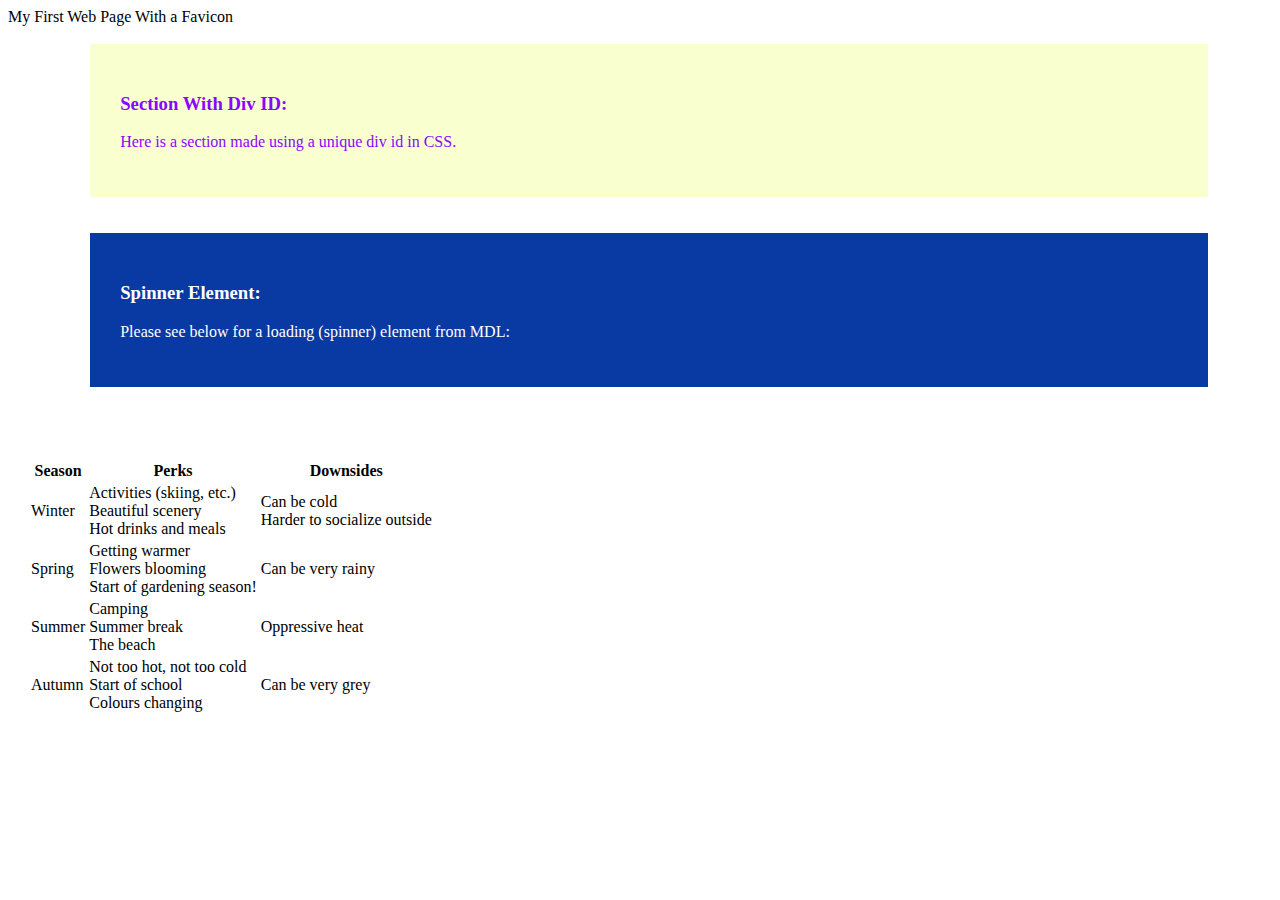
==== favicon.html @ d6614861 "Added second page" ====
<!DOCTYPE html>
<html lang="en-ca">
  <head>
    <meta charset="utf-8">
    <meta name="description" content="My second webpage with a favicon">
    <meta name="keywords" content="immaculata, ics2o, favicon">
    <meta name="author" content="MariaG">
    <meta name="viewport" content="width=device-width, initial-scale=1.0">
    <!-- Code for the favicon -->
    <link rel="apple-touch-icon" sizes="180x180" href="./fav-favicon/apple-touch-icon.png">
    <link rel="icon" type="image/png" sizes="32x32" href="./fav-favicon/favicon-32x32.png">
    <link rel="icon" type="image/png" sizes="16x16" href="./fav-favicon/favicon-16x16.png">
    <link rel="manifest" href="./fav-favicon/site.webmanifest">
    <!-- To use Google's MDL -->
    <link rel="stylesheet" href="https://fonts.googleapis.com/icon?family=Material+Icons">
    <link rel="stylesheet" href="https://code.getmdl.io/1.3.0/material.indigo-cyan.min.css" />
    <!-- Link to CSS file -->
    <link rel="stylesheet" href="./favicon.css">
    <title>Maria's Second Webpage With Favicons</title>
  </head>
  <body>
    <!-- More code for Google's MDL -->
    <script defer src="https://code.getmdl.io/1.3.0/material.min.js"></script>
    <!-- General container for elements -->
    <div class = "mdl-layout mdl-js-layout mdl-layout--fixed-header">
      <!-- Webpage header -->
      <header class="mdl-layout__header">
	      <div class="mdl-layout__header-row">      
	        <span class="mdl-layout-title">My First Web Page With a Favicon</span>
	      </div>       
      </header>
      <!-- Another container for elements -->
      <main class = "mdl-layout__content" style = "padding-left:20px">
        <!-- Paragraph and header with a div id -->
        <br>
        <div id="blue">
          <h3>Section With Div ID:</h3>
          <p>Here is a section made using a unique div id in CSS.</p>
        </div>
        <!-- MDL Spinner Component -->
        <br>
        <br>
        <div id="pink">
          <h3>Spinner Element:</h3>
          <p>Please see below for a loading (spinner) element from MDL:</p>
        </div>
        <br>
        <br>
        <center><div class="mdl-spinner mdl-js-spinner is-active"></div></center>
        <!-- Table from MDL -->
        <br>
        <br>
        <table class="mdl-data-table mdl-js-data-table mdl-data-table--selectable mdl-shadow--2dp">
          <thead>
            <tr>
              <th class="mdl-data-table__cell--non-numeric">Season</th>
              <th>Perks</th>
              <th>Downsides</th>
            </tr>
          </thead>
          <tbody>
            <tr>
              <td class="mdl-data-table__cell--non-numeric">Winter</td>
              <td>Activities (skiing, etc.)<br>Beautiful scenery<br>Hot drinks and meals</td>
              <td>Can be cold<br>Harder to socialize outside</td>
            </tr>
            <tr>
              <td class="mdl-data-table__cell--non-numeric">Spring</td>
              <td>Getting warmer<br>Flowers blooming<br>Start of gardening season!</td>
              <td>Can be very rainy</td>
            </tr>
            <tr>
              <td class="mdl-data-table__cell--non-numeric">Summer</td>
              <td>Camping<br>Summer break<br>The beach</td>
              <td>Oppressive heat</td>
            </tr>
            <tr>
              <td class="mdl-data-table__cell--non-numeric">Autumn</td>
              <td>Not too hot, not too cold<br>Start of school<br>Colours changing</td>
              <td>Can be very grey</td>
            </tr>
          </tbody>
        </table>

  </body>
---- favicon.css ----
#blue {
  background-color: #F9FFCF;
  color: #8807FF;
  margin-left: 5%;
  margin-right: 10%;
  width: 85%;
  padding: 30px;
}

#pink {
  background-color: #0939A3;
  color: white;
  margin-left: 5%;
  margin-right: 10%;
  width: 85%;
  padding: 30px;
}
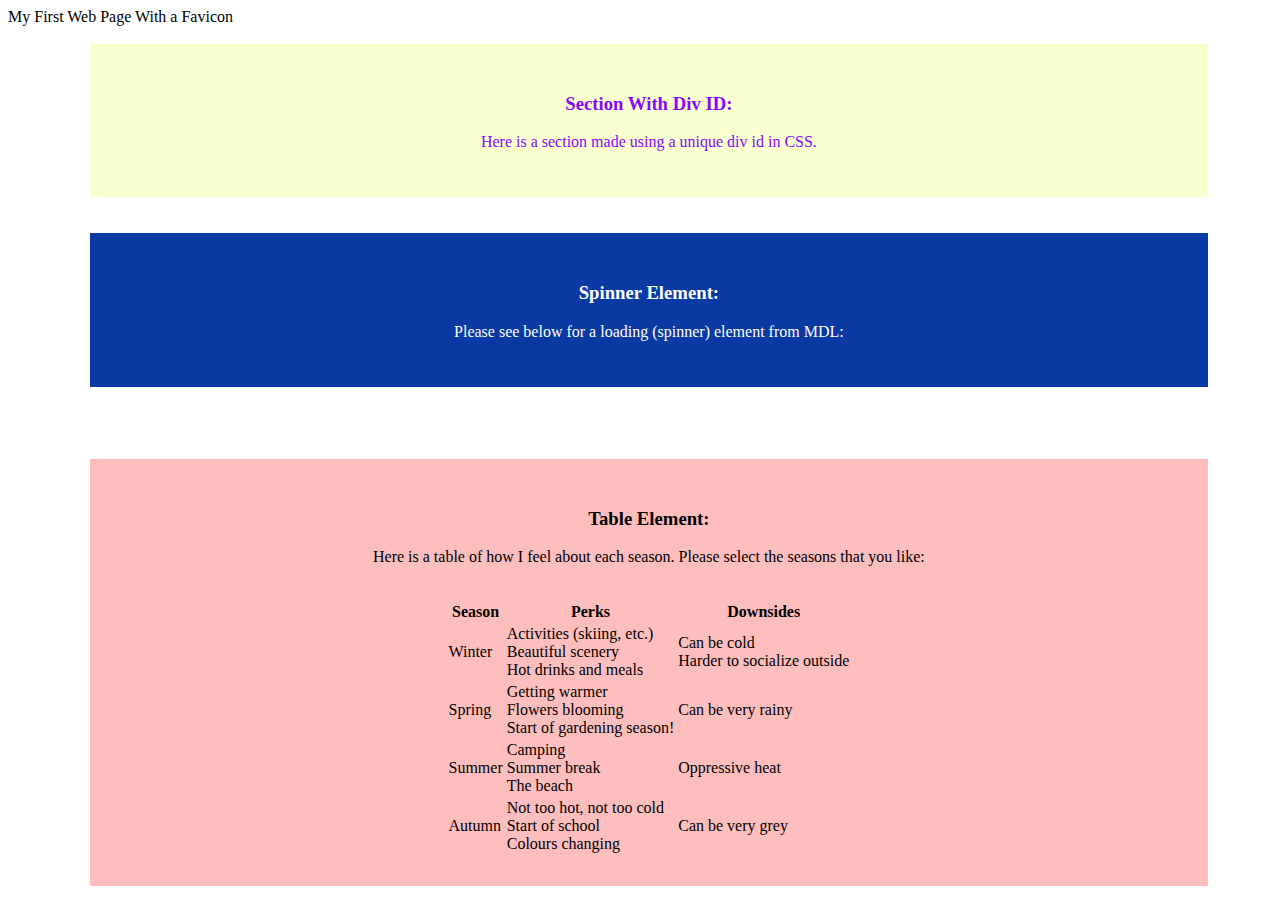
==== commit f2ffe646: "Added table to favicon.html" ====
--- a/favicon.html
+++ b/favicon.html
@@ -50,36 +50,43 @@
         <!-- Table from MDL -->
         <br>
         <br>
-        <table class="mdl-data-table mdl-js-data-table mdl-data-table--selectable mdl-shadow--2dp">
-          <thead>
-            <tr>
-              <th class="mdl-data-table__cell--non-numeric">Season</th>
-              <th>Perks</th>
-              <th>Downsides</th>
-            </tr>
-          </thead>
-          <tbody>
-            <tr>
-              <td class="mdl-data-table__cell--non-numeric">Winter</td>
-              <td>Activities (skiing, etc.)<br>Beautiful scenery<br>Hot drinks and meals</td>
-              <td>Can be cold<br>Harder to socialize outside</td>
-            </tr>
-            <tr>
-              <td class="mdl-data-table__cell--non-numeric">Spring</td>
-              <td>Getting warmer<br>Flowers blooming<br>Start of gardening season!</td>
-              <td>Can be very rainy</td>
-            </tr>
-            <tr>
-              <td class="mdl-data-table__cell--non-numeric">Summer</td>
-              <td>Camping<br>Summer break<br>The beach</td>
-              <td>Oppressive heat</td>
-            </tr>
-            <tr>
-              <td class="mdl-data-table__cell--non-numeric">Autumn</td>
-              <td>Not too hot, not too cold<br>Start of school<br>Colours changing</td>
-              <td>Can be very grey</td>
-            </tr>
-          </tbody>
-        </table>
+        <div id="red">
+          <h3>Table Element:</h3>
+          <p>Here is a table of how I feel about each season. Please select the seasons that you like:</p>
+          <br>
+          <center>
+          <table class="mdl-data-table mdl-js-data-table mdl-data-table--selectable mdl-shadow--2dp">
+            <thead>
+              <tr>
+                <th class="mdl-data-table__cell--non-numeric">Season</th>
+                <th>Perks</th>
+                <th>Downsides</th>
+              </tr>
+            </thead>
+            <tbody>
+              <tr>
+                <td class="mdl-data-table__cell--non-numeric">Winter</td>
+                <td>Activities (skiing, etc.)<br>Beautiful scenery<br>Hot drinks and meals</td>
+                <td>Can be cold<br>Harder to socialize outside</td>
+              </tr>
+              <tr>
+                <td class="mdl-data-table__cell--non-numeric">Spring</td>
+                <td>Getting warmer<br>Flowers blooming<br>Start of gardening season!</td>
+                <td>Can be very rainy</td>
+              </tr>
+              <tr>
+                <td class="mdl-data-table__cell--non-numeric">Summer</td>
+                <td>Camping<br>Summer break<br>The beach</td>
+                <td>Oppressive heat</td>
+              </tr>
+              <tr>
+                <td class="mdl-data-table__cell--non-numeric">Autumn</td>
+                <td>Not too hot, not too cold<br>Start of school<br>Colours changing</td>
+                <td>Can be very grey</td>
+              </tr>
+            </tbody>
+          </table>
+          </center>
+        </div>
 
   </body>--- a/favicon.css
+++ b/favicon.css
@@ -1,4 +1,5 @@
 #blue {
+  text-align:center;
   background-color: #F9FFCF;
   color: #8807FF;
   margin-left: 5%;
@@ -8,10 +9,21 @@
 }
 
 #pink {
+  text-align:center;
   background-color: #0939A3;
   color: white;
   margin-left: 5%;
   margin-right: 10%;
   width: 85%;
   padding: 30px;
+}
+
+#red {
+  text-align: center;
+  background-color: #FFBEBE;
+  color: black;
+  margin-left: 5%;
+  margin-right: 10%;
+  width: 85%;
+  padding: 30px;
 }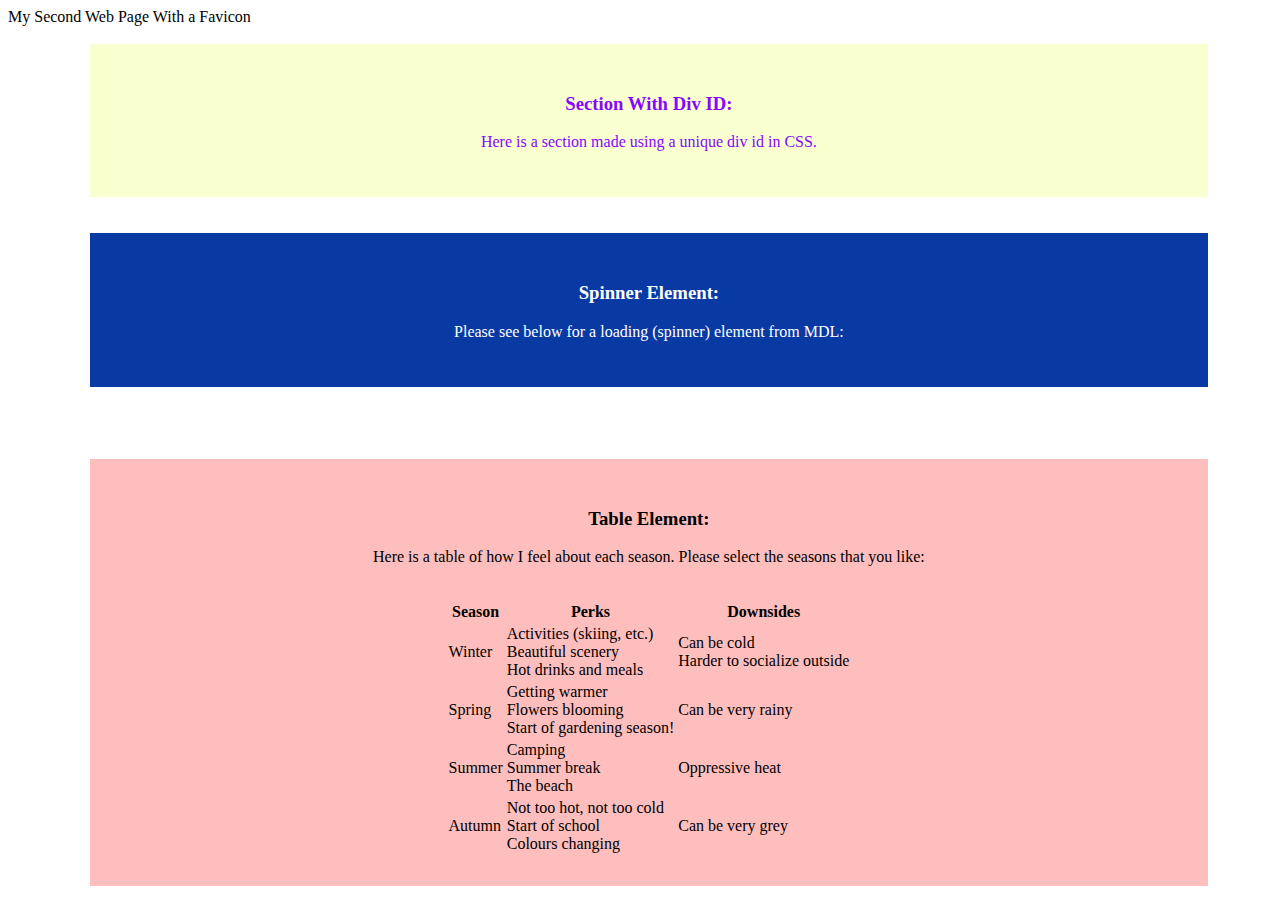
==== commit d1cb1c7b: "Finished table in favicon.html" ====
--- a/favicon.html
+++ b/favicon.html
@@ -26,7 +26,7 @@
       <!-- Webpage header -->
       <header class="mdl-layout__header">
 	      <div class="mdl-layout__header-row">      
-	        <span class="mdl-layout-title">My First Web Page With a Favicon</span>
+	        <span class="mdl-layout-title">My Second Web Page With a Favicon</span>
 	      </div>       
       </header>
       <!-- Another container for elements -->
@@ -88,5 +88,8 @@
           </table>
           </center>
         </div>
-
-  </body>+        <br>
+      </main>
+    </div>
+  </body>
+</html>